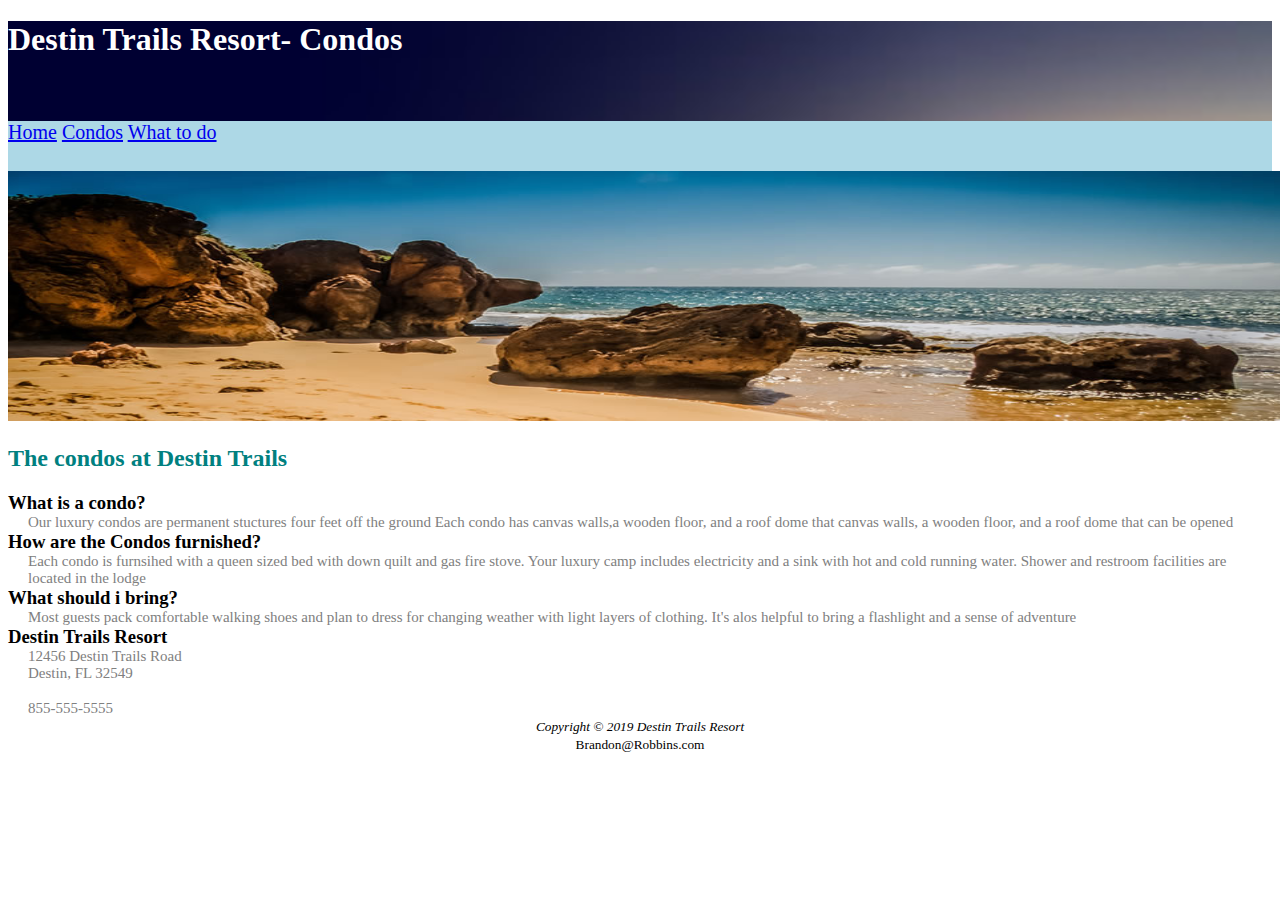
==== Condos.html @ b7def479 "Assignment1" ====
<!DOCTYPE html>
<html>
<title>Destin trail Resort</title>
<head>
<link rel = "stylesheet" href =  "style.css">
</head>
<body>


<header><h1>Destin Trails Resort- Condos</h1></header>
<div>
<nav>
  <a href="assignment 1.html">Home</a>
  <a href="Condos.html">Condos</a>
  <a href="whatToDo.html">What to do</a>
</nav>
</div>
<img src="coast.jpg" alt = "Destin Coast" height = "250" width ="1330"></img>
<h2> The condos at Destin Trails</h2>
<h3> What is a condo?</h3>
<p>Our luxury condos are permanent stuctures four feet off the ground
Each condo has canvas walls,a wooden floor, and a roof dome that canvas
walls, a wooden floor, and a roof dome that can be opened</p>
<h3>How are the Condos furnished?</h3>
<p>Each condo is furnsihed with a queen sized bed with down quilt and
gas fire stove. Your luxury camp includes electricity and a sink with
hot and cold running water. Shower and restroom facilities are located
in the lodge</p>
<h3> What should i bring?</h3>
<p>Most guests pack comfortable walking shoes and plan to dress for
changing weather with light layers of clothing. It's alos helpful to
bring a flashlight and a sense of adventure</p>


<h3>Destin Trails Resort</h3>
<p>12456 Destin Trails Road<br> Destin, FL 32549<br></p><br>
<p> 855-555-5555</p>

</body>
<footer>
  <small><i>Copyright &copy; 2019 Destin Trails Resort</i><br
<a href= "mailto :robbins_brandon1@columbusstate.edu">Brandon@Robbins.com</a>
</footer>

</html>
---- style.css ----
body {
  background-color: white;
}
div {
background-color: lightblue;
height: 50px;
}
h1 {
  color: white;
  text-align: left;
}
h2{
color: teal;



}
h3{
margin: 0;

}
nav{

  font-size : 20px;

}

ul{
color: grey;

}
p {

  font-family: verdana;
  font-size: 15px;
  color: grey;
  margin: 0;
  margin-left: 20px;
}

header {
 height:100px;
 background-image:url("sunset.jpg");
 background-repeat:no-repeat;
 background-size:cover;
}
footer{
    display: table;
    text-align: center;
    margin-left: auto;
    margin-right: auto;
}
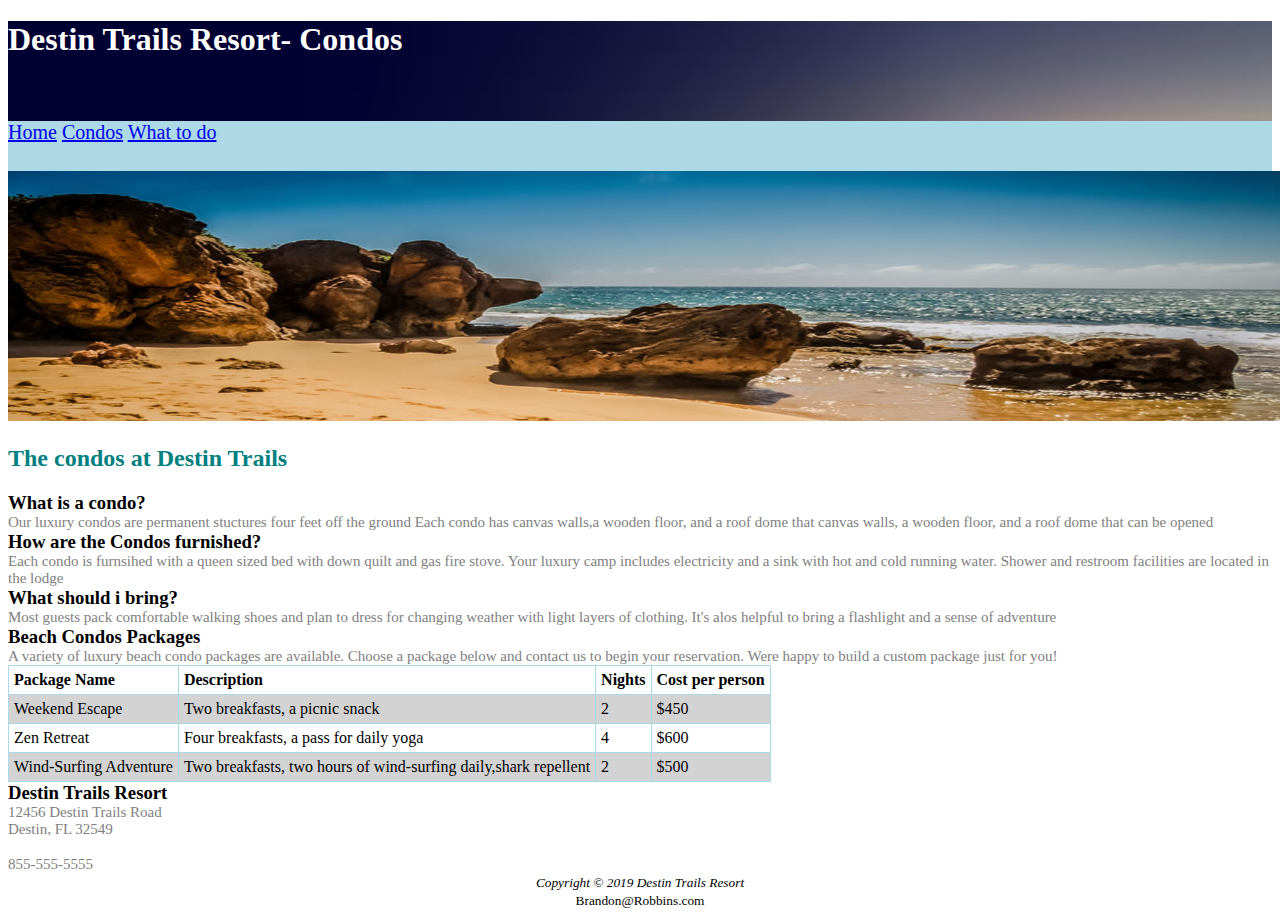
==== commit 966ddf52: "Assignment 2" ====
--- a/Condos.html
+++ b/Condos.html
@@ -10,7 +10,7 @@
 <header><h1>Destin Trails Resort- Condos</h1></header>
 <div>
 <nav>
-  <a href="assignment 1.html">Home</a>
+  <a href="index.html">Home</a>
   <a href="Condos.html">Condos</a>
   <a href="whatToDo.html">What to do</a>
 </nav>
@@ -31,6 +31,42 @@
 changing weather with light layers of clothing. It's alos helpful to
 bring a flashlight and a sense of adventure</p>
 
+<h3>Beach Condos Packages </h3>
+<p>A variety of luxury beach condo packages are available.
+  Choose a package below and contact us to begin your reservation. Were happy
+  to build a custom package just for you!
+</p>
+
+<table>
+  <tr>
+    <th>Package Name</th>
+    <th colspan="1">Description</th>
+    <th> Nights</th>
+    <th> Cost per person</th>
+  </tr>
+  <tr class = "myclass">
+    <td>Weekend Escape</td>
+    <td>Two breakfasts, a picnic snack</td>
+    <td>2</td>
+    <td> $450</td>
+  </tr>
+  <tr>
+  	<td>Zen Retreat</td>
+    <td>Four breakfasts, a pass for daily yoga</td>
+    <td>4</td>
+    <td> $600</td>
+  </tr>
+   <tr class = "myclass">
+  	<td>Wind-Surfing Adventure</td>
+    <td>Two breakfasts, two hours of wind-surfing daily,shark repellent</td>
+    <td>2</td>
+    <td> $500</td>
+  </tr>
+
+
+
+</table>
+
 
 <h3>Destin Trails Resort</h3>
 <p>12456 Destin Trails Road<br> Destin, FL 32549<br></p><br>
--- a/style.css
+++ b/style.css
@@ -36,7 +36,25 @@
   color: grey;
   margin: 0;
   margin-left: 20px;
+ display: table-row;  
 }
+table, th, td {
+  border: 1px solid Lightblue;
+  border-collapse: collapse;
+
+}
+th, td {
+  padding: 5px;
+  text-align: left;
+
+}
+.myclass {
+ background-color: lightgrey;
+ }
+ form  { display: table;      }
+
+ label { display: table-cell; }
+ input { display: table-cell; }
 
 header {
  height:100px;
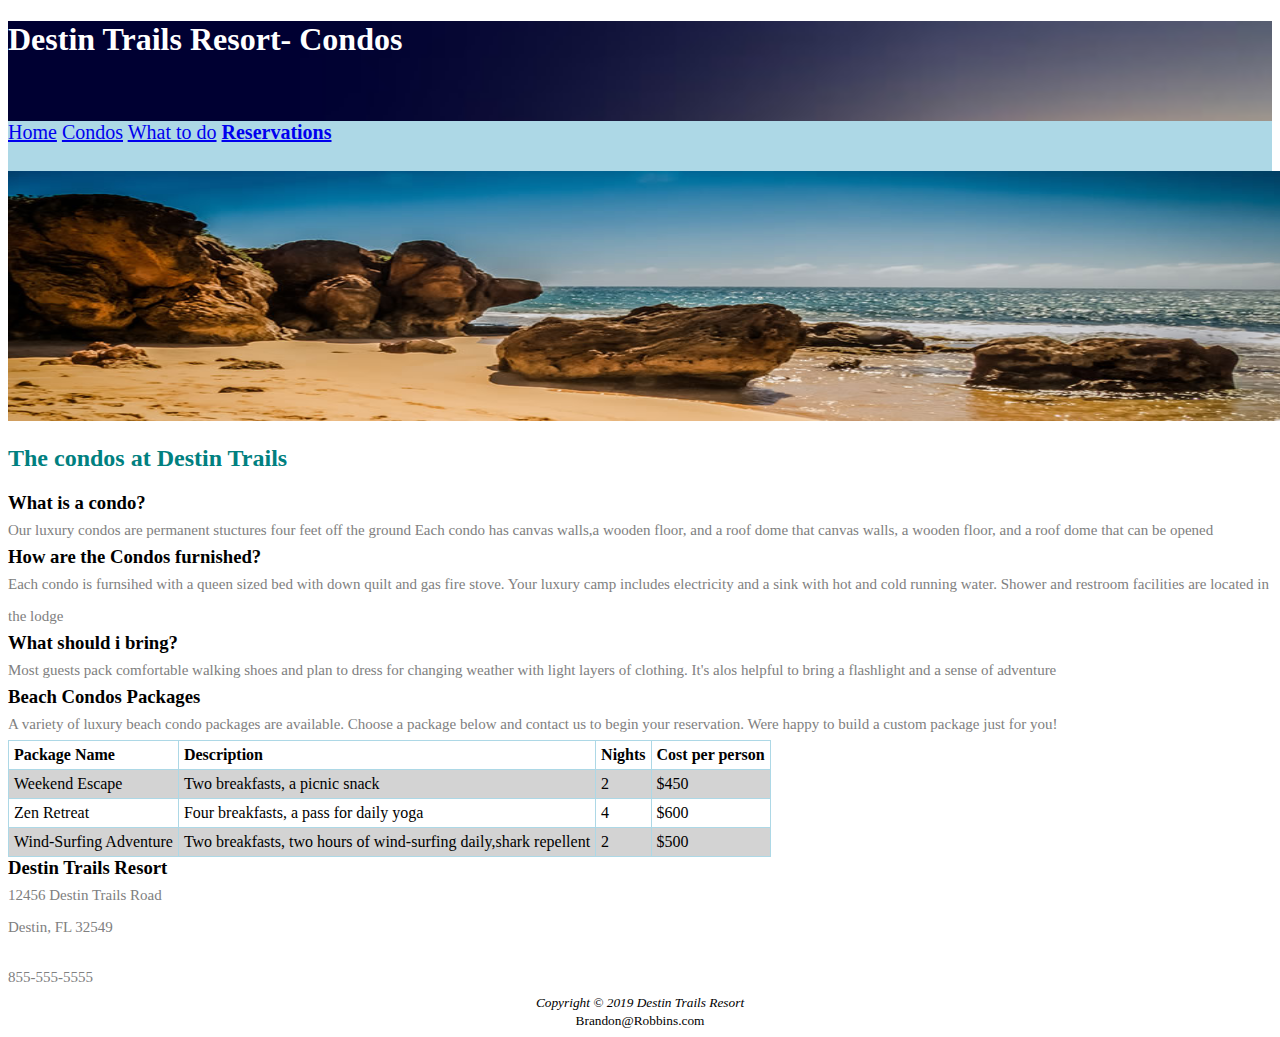
==== commit d93704cc: "added reservations nav" ====
--- a/Condos.html
+++ b/Condos.html
@@ -13,6 +13,7 @@
   <a href="index.html">Home</a>
   <a href="Condos.html">Condos</a>
   <a href="whatToDo.html">What to do</a>
+    <a href="reservations.html"><b>Reservations</b></a> &nbsp;
 </nav>
 </div>
 <img src="coast.jpg" alt = "Destin Coast" height = "250" width ="1330"></img>
--- a/style.css
+++ b/style.css
@@ -36,7 +36,9 @@
   color: grey;
   margin: 0;
   margin-left: 20px;
- display: table-row;  
+ display: table-row;
+ line-height: 32px;   /* within paragraph */
+  margin-bottom: 30px; /* between paragraphs */ 
 }
 table, th, td {
   border: 1px solid Lightblue;
